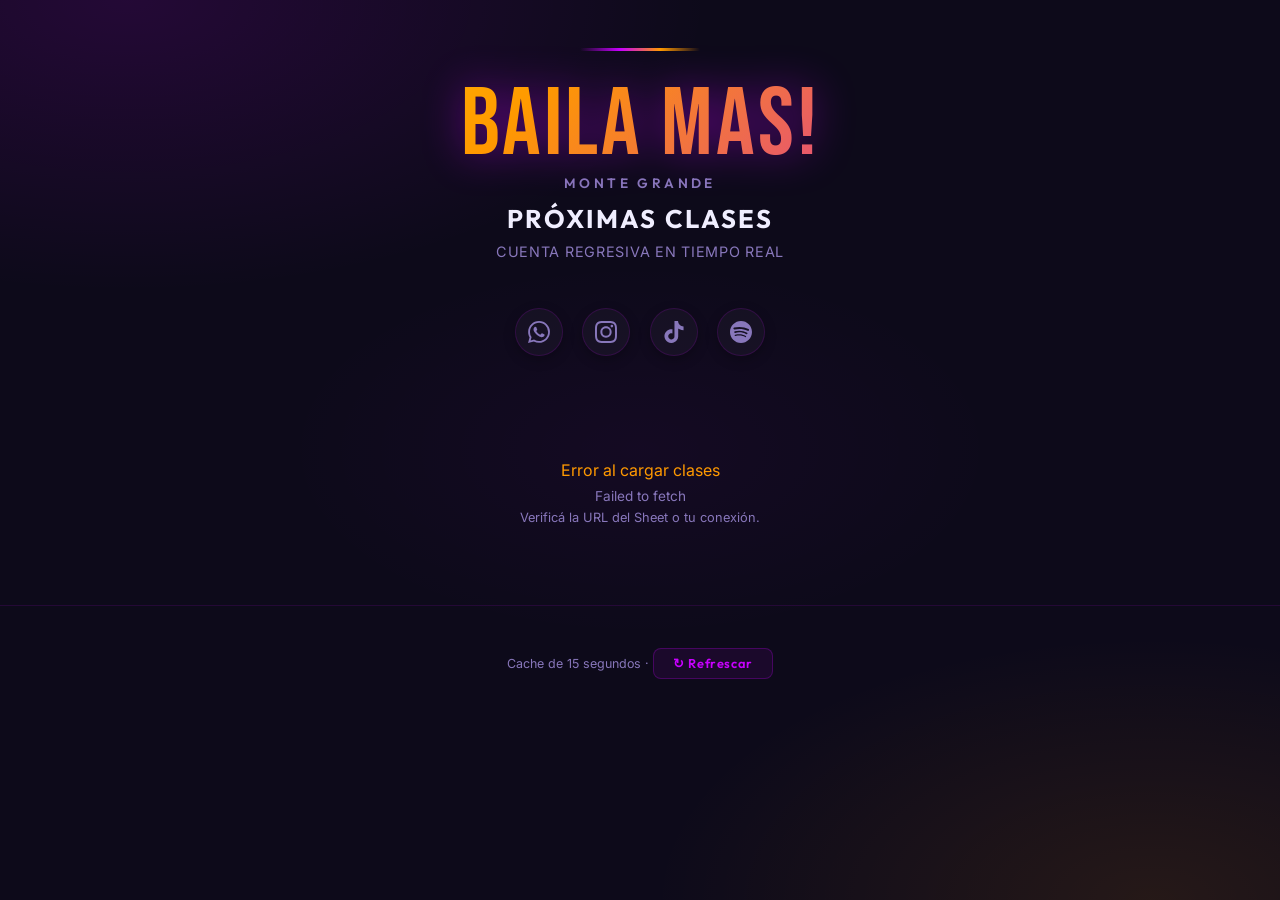
==== index.html @ 49fe093a "chore: initial commit (v1.3.3)" ====
<!DOCTYPE html>
<html lang="es">
<head>
  <meta charset="UTF-8" />
  <meta name="viewport" content="width=device-width, initial-scale=1.0" />
  <title>Próximas Clases · Baila Más!</title>
  <meta name="description" content="Cuenta regresiva en tiempo real para tus próximas clases de Salsa y Bachata en Baila Más!" />
  <meta name="version" content="1.3.3" />

  <!-- PWA -->
  <link rel="manifest" href="manifest.json" />
  <meta name="theme-color" content="#c800ff" />
  <link rel="apple-touch-icon" href="assets/icon-192.png" />
  <meta name="mobile-web-app-capable" content="yes" />
  <meta name="apple-mobile-web-app-capable" content="yes" />
  <meta name="apple-mobile-web-app-status-bar-style" content="black-translucent" />
  <meta name="apple-mobile-web-app-title" content="Baila Más!" />

  <!-- Open Graph (WhatsApp, Facebook, LinkedIn) -->
  <meta property="og:type" content="website" />
  <meta property="og:title" content="Próximas Clases · Baila Más!" />
  <meta property="og:description" content="Cuenta regresiva en tiempo real para tus próximas clases de Salsa y Bachata." />
  <meta property="og:image" content="https://lictony.github.io/CountDown/assets/favicon.png" />
  <meta property="og:url" content="https://lictony.github.io/CountDown/" />
  <meta property="og:locale" content="es_AR" />

  <!-- Twitter Card -->
  <meta name="twitter:card" content="summary_large_image" />
  <meta name="twitter:title" content="Próximas Clases · Baila Más!" />
  <meta name="twitter:description" content="Cuenta regresiva en tiempo real para tus próximas clases de Salsa y Bachata." />
  <meta name="twitter:image" content="https://lictony.github.io/CountDown/assets/favicon.png" />
  <link rel="preconnect" href="https://fonts.googleapis.com" />
  <link rel="preconnect" href="https://fonts.gstatic.com" crossorigin />
  <link href="https://fonts.googleapis.com/css2?family=Bebas+Neue&family=Outfit:wght@300;400;700;900&family=Inter:wght@400;600&display=swap" rel="stylesheet" />

  <link rel="icon" type="image/png" href="assets/favicon.png" />
  <link rel="stylesheet" href="styles.css" />
</head>
<body>

  <header>
    <div class="header-brand">Baila Más!</div>
    <div class="header-location">Monte Grande</div>
    <h1>Próximas Clases</h1>
    <p>Cuenta regresiva en tiempo real</p>
  </header>

  <div class="social-icons">
    <a href="https://whatsapp.com/channel/0029Vb3df29CHDyfF2Fukw08" target="_blank" rel="noopener" class="social-btn whatsapp" aria-label="WhatsApp">
      <svg role="img" viewBox="0 0 24 24" xmlns="http://www.w3.org/2000/svg"><title>WhatsApp</title><path d="M17.472 14.382c-.297-.149-1.758-.867-2.03-.967-.273-.099-.471-.148-.67.15-.197.297-.767.966-.94 1.164-.173.199-.347.223-.644.075-.297-.15-1.255-.463-2.39-1.475-.883-.788-1.48-1.761-1.653-2.059-.173-.297-.018-.458.13-.606.134-.133.298-.347.446-.52.149-.174.198-.298.298-.497.099-.198.05-.371-.025-.52-.075-.149-.669-1.612-.916-2.207-.242-.579-.487-.5-.669-.51-.173-.008-.371-.01-.57-.01-.198 0-.52.074-.792.372-.272.297-1.04 1.016-1.04 2.479 0 1.462 1.065 2.875 1.213 3.074.149.198 2.096 3.2 5.077 4.487.709.306 1.262.489 1.694.625.712.227 1.36.195 1.871.118.571-.085 1.758-.719 2.006-1.413.248-.694.248-1.289.173-1.413-.074-.124-.272-.198-.57-.347m-5.421 7.403h-.004a9.87 9.87 0 01-5.031-1.378l-.361-.214-3.741.982.998-3.648-.235-.374a9.86 9.86 0 01-1.51-5.26c.001-5.45 4.436-9.884 9.888-9.884 2.64 0 5.122 1.03 6.988 2.898a9.825 9.825 0 012.893 6.994c-.003 5.45-4.437 9.884-9.885 9.884m8.413-18.297A11.815 11.815 0 0012.05 0C5.495 0 .16 5.335.157 11.892c0 2.096.547 4.142 1.588 5.945L.057 24l6.305-1.654a11.882 11.882 0 005.683 1.448h.005c6.554 0 11.89-5.335 11.893-11.893a11.821 11.821 0 00-3.48-8.413Z"/></svg>
    </a>
    <a href="https://www.instagram.com/bailamas.arg/" target="_blank" rel="noopener" class="social-btn instagram" aria-label="Instagram">
      <svg role="img" viewBox="0 0 24 24" xmlns="http://www.w3.org/2000/svg"><title>Instagram</title><path d="M7.0301.084c-1.2768.0602-2.1487.264-2.911.5634-.7888.3075-1.4575.72-2.1228 1.3877-.6652.6677-1.075 1.3368-1.3802 2.127-.2954.7638-.4956 1.6365-.552 2.914-.0564 1.2775-.0689 1.6882-.0626 4.947.0062 3.2586.0206 3.6671.0825 4.9473.061 1.2765.264 2.1482.5635 2.9107.308.7889.72 1.4573 1.388 2.1228.6679.6655 1.3365 1.0743 2.1285 1.38.7632.295 1.6361.4961 2.9134.552 1.2773.056 1.6884.069 4.9462.0627 3.2578-.0062 3.668-.0207 4.9478-.0814 1.28-.0607 2.147-.2652 2.9098-.5633.7889-.3086 1.4578-.72 2.1228-1.3881.665-.6682 1.0745-1.3378 1.3795-2.1284.2957-.7632.4966-1.636.552-2.9124.056-1.2809.0692-1.6898.063-4.948-.0063-3.2583-.021-3.6668-.0817-4.9465-.0607-1.2797-.264-2.1487-.5633-2.9117-.3084-.7889-.72-1.4568-1.3876-2.1228C21.2982 1.33 20.628.9208 19.8378.6165 19.074.321 18.2017.1197 16.9244.0645 15.6471.0093 15.236-.005 11.977.0014 8.718.0076 8.31.0215 7.0301.0839m.1402 21.6932c-1.17-.0509-1.8053-.2453-2.2287-.408-.5606-.216-.96-.4771-1.3819-.895-.422-.4178-.6811-.8186-.9-1.378-.1644-.4234-.3624-1.058-.4171-2.228-.0595-1.2645-.072-1.6442-.079-4.848-.007-3.2037.0053-3.583.0607-4.848.05-1.169.2456-1.805.408-2.2282.216-.5613.4762-.96.895-1.3816.4188-.4217.8184-.6814 1.3783-.9003.423-.1651 1.0575-.3614 2.227-.4171 1.2655-.06 1.6447-.072 4.848-.079 3.2033-.007 3.5835.005 4.8495.0608 1.169.0508 1.8053.2445 2.228.408.5608.216.96.4754 1.3816.895.4217.4194.6816.8176.9005 1.3787.1653.4217.3617 1.056.4169 2.2263.0602 1.2655.0739 1.645.0796 4.848.0058 3.203-.0055 3.5834-.061 4.848-.051 1.17-.245 1.8055-.408 2.2294-.216.5604-.4763.96-.8954 1.3814-.419.4215-.8181.6811-1.3783.9-.4224.1649-1.0577.3617-2.2262.4174-1.2656.0595-1.6448.072-4.8493.079-3.2045.007-3.5825-.006-4.848-.0608M16.953 5.5864A1.44 1.44 0 1 0 18.39 4.144a1.44 1.44 0 0 0-1.437 1.4424M5.8385 12.012c.0067 3.4032 2.7706 6.1557 6.173 6.1493 3.4026-.0065 6.157-2.7701 6.1506-6.1733-.0065-3.4032-2.771-6.1565-6.174-6.1498-3.403.0067-6.156 2.771-6.1496 6.1738M8 12.0077a4 4 0 1 1 4.008 3.9921A3.9996 3.9996 0 0 1 8 12.0077"/></svg>
    </a>
    <a href="https://www.tiktok.com/@lucasmontiel.e" target="_blank" rel="noopener" class="social-btn tiktok" aria-label="TikTok">
      <svg role="img" viewBox="0 0 24 24" xmlns="http://www.w3.org/2000/svg"><title>TikTok</title><path d="M12.525.02c1.31-.02 2.61-.01 3.91-.02.08 1.53.63 3.09 1.75 4.17 1.12 1.11 2.7 1.62 4.24 1.79v4.03c-1.44-.05-2.89-.35-4.2-.97-.57-.26-1.1-.59-1.62-.93-.01 2.92.01 5.84-.02 8.75-.08 1.4-.54 2.79-1.35 3.94-1.31 1.92-3.58 3.17-5.91 3.21-1.43.08-2.86-.31-4.08-1.03-2.02-1.19-3.44-3.37-3.65-5.71-.02-.5-.03-1-.01-1.49.18-1.9 1.12-3.72 2.58-4.96 1.66-1.44 3.98-2.13 6.15-1.72.02 1.48-.04 2.96-.04 4.44-.99-.32-2.15-.23-3.02.37-.63.41-1.11 1.04-1.36 1.75-.21.51-.15 1.07-.14 1.61.24 1.64 1.82 3.02 3.5 2.87 1.12-.01 2.19-.66 2.77-1.61.19-.33.4-.67.41-1.06.1-1.79.06-3.57.07-5.36.01-4.03-.01-8.05.02-12.07z"/></svg>
    </a>
    <a href="https://open.spotify.com/playlist/59YTvfHuz63rxcOXUw38V7?si=HG4MBSTcTIWbl-GYzp5r2g&pi=TUW8ldDOR8-yU" target="_blank" rel="noopener" class="social-btn spotify" aria-label="Spotify">
      <svg role="img" viewBox="0 0 24 24" xmlns="http://www.w3.org/2000/svg"><title>Spotify</title><path d="M12 0C5.4 0 0 5.4 0 12s5.4 12 12 12 12-5.4 12-12S18.66 0 12 0zm5.521 17.34c-.24.359-.66.48-1.021.24-2.82-1.74-6.36-2.101-10.561-1.141-.418.122-.779-.179-.899-.539-.12-.421.18-.78.54-.9 4.56-1.021 8.52-.6 11.64 1.32.42.18.479.659.301 1.02zm1.44-3.3c-.301.42-.841.6-1.262.3-3.239-1.98-8.159-2.58-11.939-1.38-.479.12-1.02-.12-1.14-.6-.12-.48.12-1.021.6-1.141C9.6 9.9 15 10.561 18.72 12.84c.361.181.54.78.241 1.2zm.12-3.36C15.24 8.4 8.82 8.16 5.16 9.301c-.6.179-1.2-.181-1.38-.721-.18-.601.18-1.2.72-1.381 4.26-1.26 11.28-1.02 15.721 1.621.539.3.719 1.02.419 1.56-.299.421-1.02.599-1.559.3z"/></svg>
    </a>
  </div>

  <div id="filters" class="filters-container" style="display:none">
    <div class="filter-group">
      <label for="filterClass" class="filter-label">Clase</label>
      <select id="filterClass" class="filter-select" onchange="applyFiltersAndRender()">
        <option value="">Todas las clases</option>
      </select>
    </div>
    <div class="filter-group">
      <label for="filterDay" class="filter-label">Dia</label>
      <select id="filterDay" class="filter-select" onchange="applyFiltersAndRender()">
        <option value="">Todos los días</option>
      </select>
    </div>
  </div>

  <div id="status">
    <div class="spinner"></div>
    <p>Cargando clases…</p>
  </div>

  <div id="grid" style="display:none"></div>

  <footer>
    Cache de 15 segundos · <span id="lastUpdate"></span>
    <button id="refreshBtn" onclick="manualRefresh()">↻ Refrescar</button>
  </footer>

  <script src="app.js"></script>
</body>
</html>
---- styles.css ----
/* ── Design Tokens — Baila Más branding ─────────────────────────── */
    :root {
      /* backgrounds */
      --bg:              #0d0a1a;
      --bg-mid:          #110d22;
      --surface:         rgba(200, 0, 255, 0.05);
      --surface-hover:   rgba(200, 0, 255, 0.10);
      --border:          rgba(200, 0, 255, 0.18);

      /* text */
      --text-primary:    #f0eeff;
      --text-secondary:  #8877bb;

      /* brand accents */
      --magenta:         #c800ff;
      --magenta-dim:     #8b00b3;
      --orange:          #ff9900;
      --orange-dim:      #c97800;
      --yellow:          #ffe000;
      --live:            #00e676;

      /* card gradients per dance type */
      --salsa-a:         #ff9900;
      --salsa-b:         #ff5500;
      --bachata-a:       #c800ff;
      --bachata-b:       #7b00cc;

      /* geometry */
      --radius-card:     20px;
      --radius-inner:    10px;
    }

    /* ── Reset & Base ────────────────────────────────────────────────── */
    *, *::before, *::after { box-sizing: border-box; margin: 0; padding: 0; }

    body {
      font-family: 'Inter', sans-serif;
      background: var(--bg);
      color: var(--text-primary);
      min-height: 100vh;
      background-image:
        radial-gradient(ellipse 70% 50% at 10% 0%,   rgba(200, 0, 255, 0.12) 0%, transparent 65%),
        radial-gradient(ellipse 60% 45% at 90% 100%, rgba(255, 153, 0, 0.10) 0%, transparent 65%),
        radial-gradient(ellipse 40% 30% at 50% 50%,  rgba(200, 0, 255, 0.04) 0%, transparent 70%);
    }

    /* ── Header ──────────────────────────────────────────────────────── */
    header {
      text-align: center;
      padding: 3rem 1rem 1.5rem;
      position: relative;
    }

    /* Decorative neon line above header */
    header::before {
      content: '';
      display: block;
      height: 3px;
      width: 120px;
      margin: 0 auto 2rem;
      background: linear-gradient(90deg, transparent, var(--magenta), var(--orange), transparent);
      border-radius: 999px;
    }

    .header-brand {
      font-family: 'Bebas Neue', sans-serif;
      font-size: clamp(3rem, 10vw, 6rem);
      line-height: 0.9;
      letter-spacing: 0.03em;
      background: linear-gradient(135deg, var(--yellow) 0%, var(--orange) 40%, var(--magenta) 100%);
      -webkit-background-clip: text;
      -webkit-text-fill-color: transparent;
      background-clip: text;
      filter: drop-shadow(0 0 20px rgba(200, 0, 255, 0.45));
      margin-bottom: 0.3rem;
    }

    .header-location {
      font-family: 'Outfit', sans-serif;
      font-size: clamp(0.7rem, 2vw, 0.85rem);
      font-weight: 600;
      letter-spacing: 0.25em;
      text-transform: uppercase;
      color: var(--text-secondary);
      margin-bottom: 0.6rem;
    }

    header h1 {
      font-family: 'Outfit', sans-serif;
      font-size: clamp(1.1rem, 3.5vw, 1.6rem);
      font-weight: 700;
      letter-spacing: 0.08em;
      text-transform: uppercase;
      color: var(--text-primary);
      margin-bottom: 0.5rem;
    }

    header p {
      color: var(--text-secondary);
      font-size: 0.9rem;
      letter-spacing: 0.05em;
      text-transform: uppercase;
    }

    /* ── Status (loading / error) ────────────────────────────────────── */
    #status {
      text-align: center;
      padding: 5rem 1rem;
      color: var(--text-secondary);
    }

    .spinner {
      width: 44px; height: 44px;
      border: 3px solid rgba(200, 0, 255, 0.15);
      border-top-color: var(--magenta);
      border-radius: 50%;
      animation: spin 0.75s linear infinite;
      margin: 0 auto 1.2rem;
      box-shadow: 0 0 16px rgba(200, 0, 255, 0.3);
    }
    @keyframes spin { to { transform: rotate(360deg); } }

    /* ── Grid ────────────────────────────────────────────────────────── */
    #grid {
      display: grid;
      grid-template-columns: repeat(auto-fill, minmax(300px, 1fr));
      gap: 1.5rem;
      max-width: 1200px;
      margin: 0 auto;
      padding: 2rem 1.5rem 5rem;
    }

    /* ── Card ────────────────────────────────────────────────────────── */
    .card {
      background: var(--surface);
      border: 1px solid var(--border);
      border-radius: var(--radius-card);
      --card-pad: 1.6rem;
      padding: var(--card-pad);
      position: relative;
      overflow: hidden;
      transition: transform 0.25s ease, box-shadow 0.25s ease;
      backdrop-filter: blur(8px);
    }

    /* Neon glow border via pseudo-element */
    .card::before {
      content: '';
      position: absolute;
      inset: 0;
      border-radius: var(--radius-card);
      padding: 1.5px;
      background: var(--grad);
      -webkit-mask: linear-gradient(#fff 0 0) content-box, linear-gradient(#fff 0 0);
      -webkit-mask-composite: xor;
      mask-composite: exclude;
      opacity: 0.6;
      pointer-events: none;
      transition: opacity 0.25s ease;
    }

    /* Subtle inner glow */
    .card::after {
      content: '';
      position: absolute;
      inset: 0;
      border-radius: var(--radius-card);
      background: var(--grad);
      opacity: 0;
      pointer-events: none;
      transition: opacity 0.25s ease;
    }

    .card:hover {
      transform: translateY(-6px);
      box-shadow: 0 20px 60px rgba(0, 0, 0, 0.5), var(--glow);
    }

    .card:hover::before { opacity: 1; }
    .card:hover::after  { opacity: 0.04; }

    /* Type-specific gradients + glows */
    .card {
      --grad: linear-gradient(135deg, #2a0050, var(--magenta-dim), #6600aa);
      --glow: 0 0 30px rgba(139, 0, 179, 0.25);
    }
    .card.salsa {
      --grad: linear-gradient(135deg, var(--salsa-b), var(--salsa-a), var(--yellow));
      --glow: 0 0 30px rgba(255, 153, 0, 0.25);
    }
    .card.bachata {
      --grad: linear-gradient(135deg, var(--magenta), var(--orange));
      --glow: 0 0 30px rgba(200, 0, 255, 0.3);
    }

    /* Live glow */
    .card.live {
      border-color: rgba(0, 230, 118, 0.3);
      box-shadow: 0 0 40px rgba(0, 230, 118, 0.15);
    }

    /* ── Today highlight ─────────────────────────────────────────────── */
    /* Both ::before and ::after are already used (neon border + inner glow).
       The top accent bar is achieved with inset box-shadow to avoid conflicts. */
    .card.today {
      border-color: rgba(255, 224, 0, 0.45);
      box-shadow: 0 0 35px rgba(255, 224, 0, 0.10), inset 0 3px 0 var(--yellow);
    }

    .card.today:hover {
      box-shadow:
        0 20px 60px rgba(0, 0, 0, 0.5),
        0 0 35px rgba(255, 224, 0, 0.22),
        inset 0 3px 0 var(--yellow);
    }

    .badge-today-full {
      display: block;
      width: calc(100% + (2 * var(--card-pad)));
      margin: calc(-1 * var(--card-pad)) calc(-1 * var(--card-pad)) 1.2rem calc(-1 * var(--card-pad));
      padding: 0.55rem 1rem;
      text-align: center;
      font-family: 'Bebas Neue', sans-serif;
      font-size: 0.95rem;
      letter-spacing: 0.18em;
      background: linear-gradient(90deg, rgba(255, 224, 0, 0.15), rgba(255, 153, 0, 0.15));
      border-bottom: 1px solid rgba(255, 224, 0, 0.35);
      color: var(--yellow);
      text-shadow: 0 0 10px rgba(255, 224, 0, 0.6);
      box-sizing: border-box;
      animation: today-glow-full 2.2s ease-in-out infinite;
    }

    @keyframes today-glow-full {
      0%, 100% { background: linear-gradient(90deg, rgba(255, 224, 0, 0.12), rgba(255, 153, 0, 0.12)); }
      50%       { background: linear-gradient(90deg, rgba(255, 224, 0, 0.25), rgba(255, 153, 0, 0.25)); }
    }

    /* ── Badge ───────────────────────────────────────────────────────── */
    .badge {
      display: inline-block;
      font-family: 'Bebas Neue', sans-serif;
      font-size: 0.9rem;
      letter-spacing: 0.15em;
      text-transform: uppercase;
      padding: 0.25rem 0.9rem;
      border-radius: 999px;
      margin-bottom: 1rem;
      background: var(--grad);
      color: #fff;
      box-shadow: var(--glow);
    }

    .badge-weekday {
      display: inline-block;
      font-family: 'Outfit', sans-serif;
      font-size: 0.75rem;
      font-weight: 700;
      letter-spacing: 0.08em;
      text-transform: uppercase;
      padding: 0.22rem 0.8rem;
      border-radius: 999px;
      background: rgba(255, 255, 255, 0.06);
      border: 1px solid rgba(200, 0, 255, 0.25);
      color: var(--text-secondary);
      margin-bottom: 1rem;
      margin-left: 0.4rem;
      vertical-align: middle;
    }

    /* ── Card text ───────────────────────────────────────────────────── */
    .card-date {
      font-size: 0.78rem;
      color: var(--text-secondary);
      margin-bottom: 0.2rem;
      letter-spacing: 0.04em;
    }

    .card-title {
      font-family: 'Outfit', sans-serif;
      font-size: 1.3rem;
      font-weight: 900;
      margin-bottom: 0.4rem;
      letter-spacing: 0.02em;
    }

    .card-desc {
      font-size: 0.82rem;
      color: var(--text-secondary);
      margin-bottom: 1.4rem;
      min-height: 1.1em;
    }

    /* ── Countdown ───────────────────────────────────────────────────── */
    .countdown {
      display: grid;
      grid-template-columns: repeat(4, 1fr);
      gap: 0.5rem;
      margin-bottom: 1.4rem;
    }

    .cd-block {
      background: rgba(0, 0, 0, 0.35);
      border-radius: var(--radius-inner);
      border: 1px solid rgba(200, 0, 255, 0.12);
      padding: 0.65rem 0.2rem;
      text-align: center;
    }

    .cd-value {
      font-family: 'Bebas Neue', sans-serif;
      font-size: 2rem;
      letter-spacing: 0.05em;
      line-height: 1;
      background: var(--grad);
      -webkit-background-clip: text;
      -webkit-text-fill-color: transparent;
      background-clip: text;
      filter: drop-shadow(0 0 6px rgba(200, 0, 255, 0.4));
    }

    .cd-label {
      font-family: 'Outfit', sans-serif;
      font-size: 0.55rem;
      color: var(--text-secondary);
      text-transform: uppercase;
      letter-spacing: 0.12em;
      margin-top: 0.2rem;
      font-weight: 600;
    }

    /* ── Live banner ─────────────────────────────────────────────────── */
    .live-banner {
      display: none;
      align-items: center;
      justify-content: center;
      gap: 0.6rem;
      background: rgba(0, 230, 118, 0.08);
      border: 1px solid rgba(0, 230, 118, 0.3);
      border-radius: var(--radius-inner);
      padding: 0.8rem 1rem;
      margin-bottom: 1.4rem;
      font-family: 'Bebas Neue', sans-serif;
      font-size: 1.2rem;
      letter-spacing: 0.1em;
      color: var(--live);
      text-shadow: 0 0 10px rgba(0, 230, 118, 0.5);
    }

    .dot {
      width: 9px; height: 9px;
      background: var(--live);
      border-radius: 50%;
      animation: pulse 1.2s ease-in-out infinite;
      flex-shrink: 0;
      box-shadow: 0 0 8px var(--live);
    }

    @keyframes pulse {
      0%, 100% { opacity: 1; transform: scale(1); }
      50%       { opacity: 0.3; transform: scale(0.75); }
    }

    /* Swap countdown ↔ live banner */
    .card.live .countdown    { display: none; }
    .card.live .live-banner  { display: flex; }

    /* ── Link button ─────────────────────────────────────────────────── */
    .card-link {
      display: block;
      text-align: center;
      padding: 0.75rem 1rem;
      border-radius: var(--radius-inner);
      font-family: 'Bebas Neue', sans-serif;
      font-size: 1rem;
      letter-spacing: 0.12em;
      text-decoration: none;
      background: var(--grad);
      color: #fff;
      transition: opacity 0.2s, transform 0.15s, box-shadow 0.2s;
      box-shadow: var(--glow);
    }

    .card-link:hover {
      opacity: 0.9;
      transform: scale(0.98);
      box-shadow: var(--glow), 0 8px 24px rgba(0,0,0,0.4);
    }
    .card-link.no-link {
      background: rgba(255,255,255,0.05);
      color: var(--text-secondary);
      cursor: default;
      pointer-events: none;
      box-shadow: none;
    }

    /* ── Empty state ─────────────────────────────────────────────────── */
    .empty {
      grid-column: 1 / -1;
      text-align: center;
      padding: 5rem 1rem;
      color: var(--text-secondary);
    }
    .empty-icon { font-size: 3.5rem; margin-bottom: 1rem; }
    .empty h2   {
      font-family: 'Bebas Neue', sans-serif;
      font-size: 2rem;
      letter-spacing: 0.08em;
      color: var(--text-primary);
      margin-bottom: 0.5rem;
    }

    /* ── Footer ──────────────────────────────────────────────────────── */
    footer {
      text-align: center;
      padding: 2rem 1rem;
      border-top: 1px solid rgba(200, 0, 255, 0.12);
      color: var(--text-secondary);
      font-size: 0.78rem;
    }

    footer strong {
      color: var(--magenta);
      font-family: 'Bebas Neue', sans-serif;
      letter-spacing: 0.1em;
      font-size: 0.9rem;
    }

    #refreshBtn {
      display: inline-block;
      margin-top: 0.6rem;
      padding: 0.4rem 1.2rem;
      background: rgba(200, 0, 255, 0.08);
      border: 1px solid rgba(200, 0, 255, 0.25);
      border-radius: 8px;
      color: var(--magenta);
      font-size: 0.8rem;
      cursor: pointer;
      transition: background 0.2s, opacity 0.2s, box-shadow 0.2s;
      font-family: 'Outfit', sans-serif;
      font-weight: 600;
      letter-spacing: 0.05em;
    }

    #refreshBtn:hover:not(:disabled) {
      background: rgba(200, 0, 255, 0.15);
      box-shadow: 0 0 12px rgba(200, 0, 255, 0.2);
    }

    #refreshBtn:disabled {
      opacity: 0.4;
      cursor: not-allowed;
    }

    /* ── Redes Sociales ──────────────────────────────────────────────── */
    .social-icons {
      display: flex;
      justify-content: center;
      align-items: center;
      gap: 1.2rem;
      margin: 1.5rem auto;
      padding: 0 1rem;
    }

    .social-btn {
      display: inline-flex;
      align-items: center;
      justify-content: center;
      width: 48px;
      height: 48px;
      border-radius: 50%;
      background: rgba(255, 255, 255, 0.03);
      border: 1px solid rgba(200, 0, 255, 0.15);
      transition: all 0.3s cubic-bezier(0.4, 0, 0.2, 1);
      box-shadow: 0 4px 12px rgba(0, 0, 0, 0.25);
    }

    .social-btn svg {
      width: 22px;
      height: 22px;
      fill: var(--text-secondary);
      transition: fill 0.3s ease, transform 0.3s ease;
    }

    .social-btn:hover {
      transform: translateY(-4px);
    }

    /* WhatsApp Hover */
    .social-btn.whatsapp:hover {
      background: rgba(37, 211, 102, 0.12);
      border-color: rgba(37, 211, 102, 0.6);
      box-shadow: 0 0 20px rgba(37, 211, 102, 0.4);
    }
    .social-btn.whatsapp:hover svg {
      fill: #25d366;
      transform: scale(1.15);
    }

    /* Instagram Hover */
    .social-btn.instagram:hover {
      background: rgba(225, 48, 108, 0.12);
      border-color: rgba(225, 48, 108, 0.6);
      box-shadow: 0 0 20px rgba(225, 48, 108, 0.4);
    }
    .social-btn.instagram:hover svg {
      fill: #e1306c;
      transform: scale(1.15);
    }

    /* TikTok Hover */
    .social-btn.tiktok:hover {
      background: rgba(255, 255, 255, 0.05);
      border-color: #00f2fe;
      box-shadow: 0 0 20px rgba(255, 0, 80, 0.4), 0 0 10px rgba(0, 242, 254, 0.3);
    }
    .social-btn.tiktok:hover svg {
      fill: #ffffff;
      transform: scale(1.15);
    }

    /* Spotify Hover */
    .social-btn.spotify:hover {
      background: rgba(29, 185, 84, 0.12);
      border-color: rgba(29, 185, 84, 0.6);
      box-shadow: 0 0 20px rgba(29, 185, 84, 0.4);
    }
    .social-btn.spotify:hover svg {
      fill: #1db954;
      transform: scale(1.15);
    }

    /* ── Filtros ─────────────────────────────────────────────────────── */
    .filters-container {
      display: flex;
      justify-content: center;
      gap: 1rem;
      max-width: 1200px;
      margin: 0 auto;
      padding: 0.5rem 1.5rem 1.5rem;
      flex-wrap: wrap;
    }

    .filter-group {
      display: flex;
      flex-direction: row;
      align-items: center;
      justify-content: flex-start;
      gap: 0.8rem;
      min-width: 200px;
      flex: 1 1 200px;
      max-width: 300px;
    }

    .filter-label {
      font-family: 'Outfit', sans-serif;
      font-size: 0.75rem;
      color: var(--text-secondary);
      text-transform: uppercase;
      letter-spacing: 0.1em;
      font-weight: 700;
      white-space: nowrap;
      flex-shrink: 0;
      padding-left: 0.2rem;
    }

    .filter-select {
      font-family: 'Outfit', sans-serif;
      background: var(--surface);
      border: 1px solid var(--border);
      border-radius: var(--radius-inner);
      color: var(--text-primary);
      padding: 0.65rem 2.5rem 0.65rem 1rem;
      font-size: 0.9rem;
      cursor: pointer;
      outline: none;
      transition: border-color 0.2s, box-shadow 0.2s, background-color 0.2s;
      appearance: none;
      -webkit-appearance: none;
      -moz-appearance: none;
      background-image: url("data:image/svg+xml,%3Csvg xmlns='http://www.w3.org/2000/svg' width='24' height='24' viewBox='0 0 24 24' fill='none' stroke='%238877bb' stroke-width='2' stroke-linecap='round' stroke-linejoin='round'%3E%3Cpolyline points='6 9 12 15 18 9'%3E%3C/polyline%3E%3C/svg%3E");
      background-repeat: no-repeat;
      background-position: right 0.75rem center;
      background-size: 1.1rem;
      backdrop-filter: blur(8px);
      flex: 1;
      min-width: 0;
    }

    .filter-select:hover {
      background-color: var(--surface-hover);
      border-color: rgba(200, 0, 255, 0.35);
    }

    .filter-select:focus {
      border-color: var(--magenta);
      box-shadow: 0 0 12px rgba(200, 0, 255, 0.3);
      background-image: url("data:image/svg+xml,%3Csvg xmlns='http://www.w3.org/2000/svg' width='24' height='24' viewBox='0 0 24 24' fill='none' stroke='%23c800ff' stroke-width='2' stroke-linecap='round' stroke-linejoin='round'%3E%3Cpolyline points='6 9 12 15 18 9'%3E%3C/polyline%3E%3C/svg%3E");
    }

    .filter-select option {
      background: var(--bg-mid);
      color: var(--text-primary);
    }

    /* ── Responsive ──────────────────────────────────────────────────── */
    @media (max-width: 480px) {
      .cd-value       { font-size: 1.6rem; }
      .card           { --card-pad: 1.3rem; }
      .header-brand   { font-size: clamp(2.5rem, 14vw, 4rem); }

      .filters-container {
        padding: 0.5rem 1rem 1rem;
        gap: 0.6rem;
      }
      .filter-group {
        flex: 1 1 100%;
        max-width: 100%;
        min-width: 0;
      }
      /* Ancho fijo igual en ambas etiquetas → los dos selects quedan alineados */
      .filter-label {
        width: 3.2rem;
        text-align: right;
      }
    }
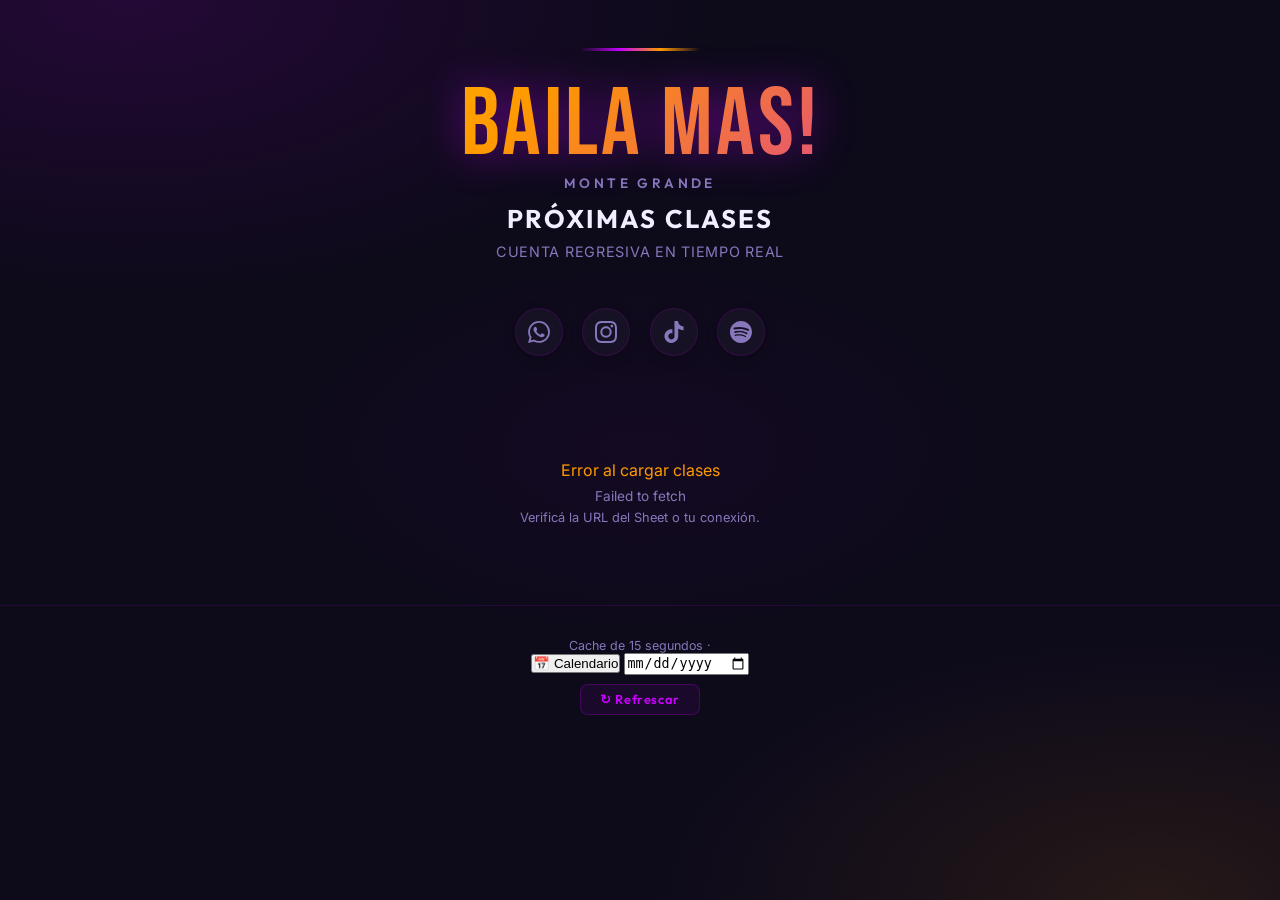
==== commit cc9c3831: "fix: force Argentina timezone in card labels, fix SW offline cache (v1.3.6)" ====
--- a/index.html
+++ b/index.html
@@ -5,7 +5,7 @@
   <meta name="viewport" content="width=device-width, initial-scale=1.0" />
   <title>Próximas Clases · Baila Más!</title>
   <meta name="description" content="Cuenta regresiva en tiempo real para tus próximas clases de Salsa y Bachata en Baila Más!" />
-  <meta name="version" content="1.3.3" />
+  <meta name="version" content="1.3.6" />
 
   <!-- PWA -->
   <link rel="manifest" href="manifest.json" />
@@ -84,7 +84,13 @@
 
   <footer>
     Cache de 15 segundos · <span id="lastUpdate"></span>
-    <button id="refreshBtn" onclick="manualRefresh()">↻ Refrescar</button>
+    <div class="footer-actions">
+      <div class="calendar-wrapper">
+        <button id="calendarBtn" onclick="document.getElementById('dateFilter').showPicker()">📅 Calendario</button>
+        <input type="date" id="dateFilter" onchange="onDateFilterChange(this.value)" />
+      </div>
+      <button id="refreshBtn" onclick="manualRefresh()">↻ Refrescar</button>
+    </div>
   </footer>
 
   <script src="app.js"></script>
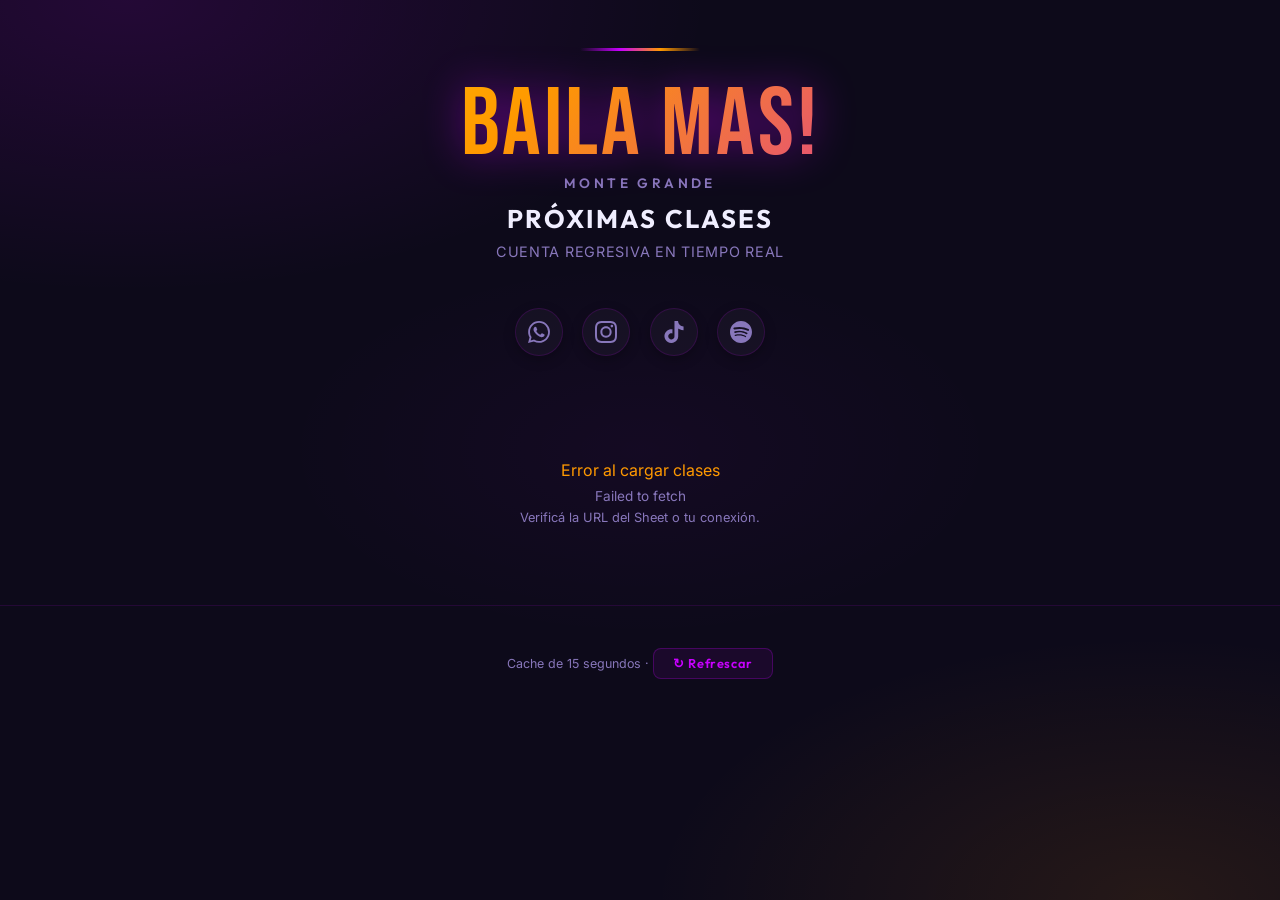
==== commit ec066417: "chore: remove calendar date filter button (v1.3.7)" ====
--- a/index.html
+++ b/index.html
@@ -5,7 +5,7 @@
   <meta name="viewport" content="width=device-width, initial-scale=1.0" />
   <title>Próximas Clases · Baila Más!</title>
   <meta name="description" content="Cuenta regresiva en tiempo real para tus próximas clases de Salsa y Bachata en Baila Más!" />
-  <meta name="version" content="1.3.6" />
+  <meta name="version" content="1.3.7" />
 
   <!-- PWA -->
   <link rel="manifest" href="manifest.json" />
@@ -84,13 +84,7 @@
 
   <footer>
     Cache de 15 segundos · <span id="lastUpdate"></span>
-    <div class="footer-actions">
-      <div class="calendar-wrapper">
-        <button id="calendarBtn" onclick="document.getElementById('dateFilter').showPicker()">📅 Calendario</button>
-        <input type="date" id="dateFilter" onchange="onDateFilterChange(this.value)" />
-      </div>
-      <button id="refreshBtn" onclick="manualRefresh()">↻ Refrescar</button>
-    </div>
+    <button id="refreshBtn" onclick="manualRefresh()">↻ Refrescar</button>
   </footer>
 
   <script src="app.js"></script>
